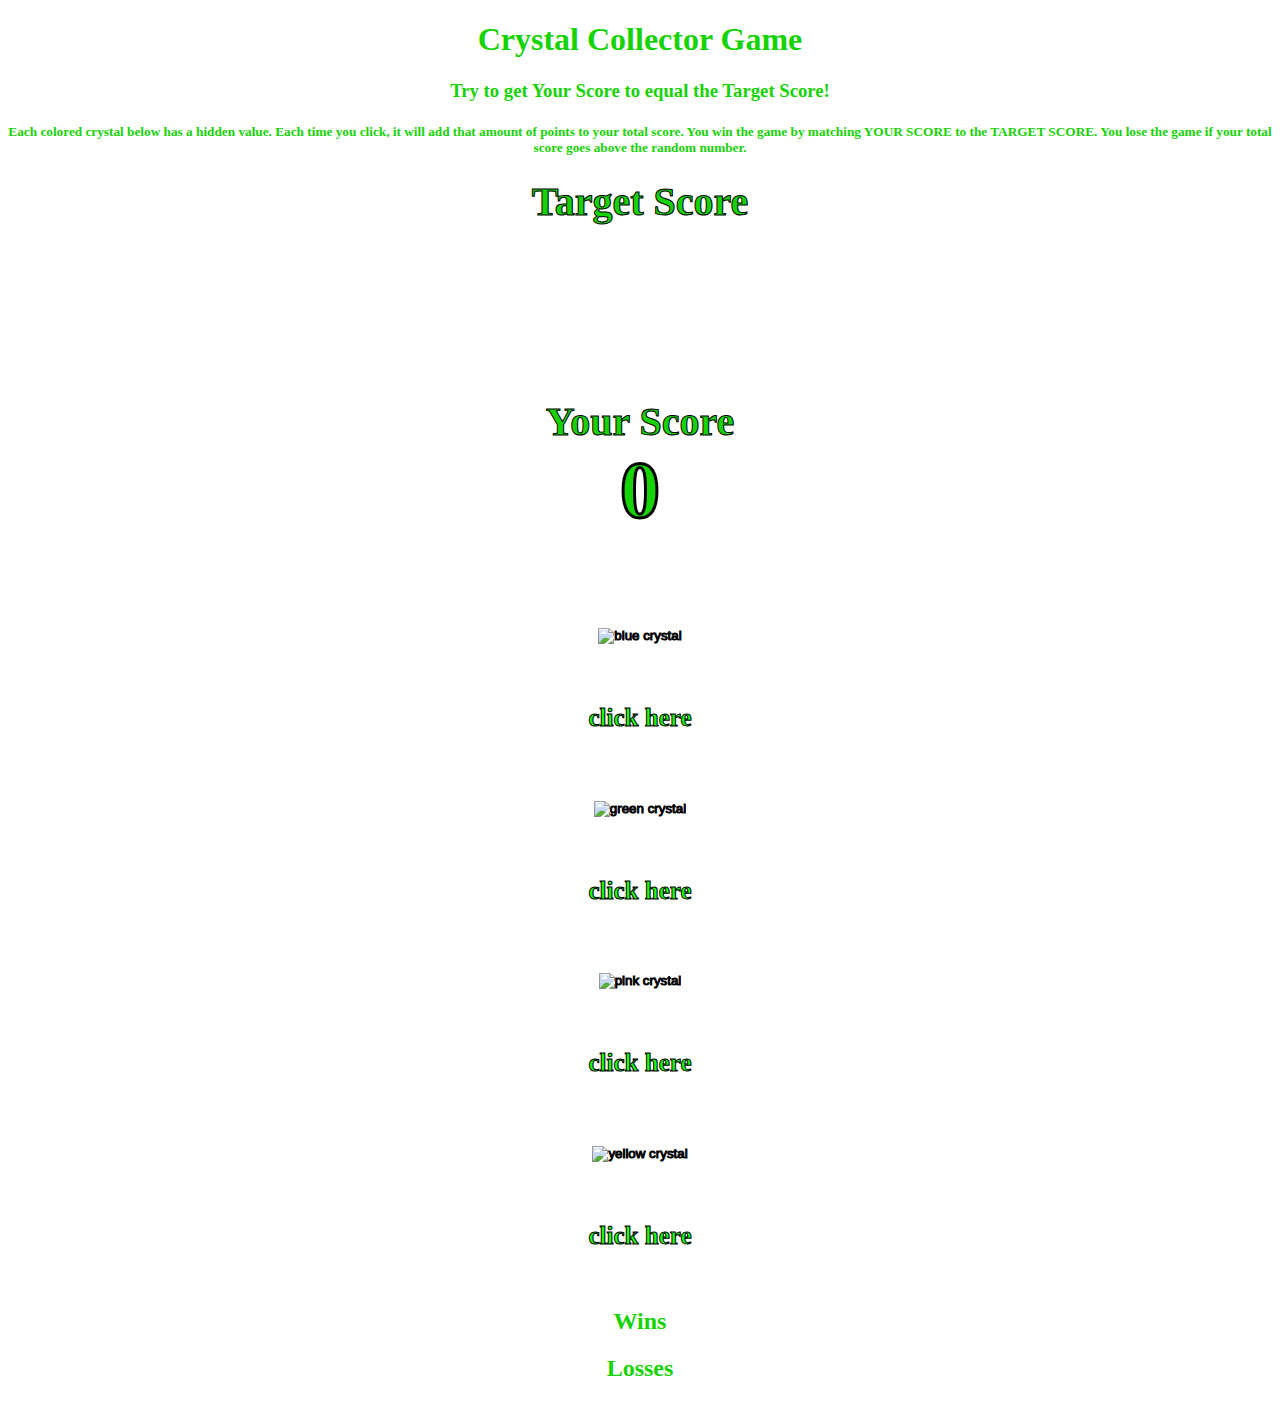
==== index.html @ e45a89cb "final" ====
<!DOCTYPE html>
<html lang="en">

<head>
  <meta charset="UTF-8">
  <meta name="viewport" content="width=device-width, initial-scale=1.0">
  <meta http-equiv="X-UA-Compatible" content="ie=edge">
  <title>Crystal Collector Game</title>
  <link rel="stylesheet" href="assets/css/reset.css">
  <link rel="stylesheet" href="assets/css/style.css">
  <link rel="stylesheet" href="https://stackpath.bootstrapcdn.com/bootstrap/4.1.3/css/bootstrap.min.css" integrity="sha384-MCw98/SFnGE8fJT3GXwEOngsV7Zt27NXFoaoApmYm81iuXoPkFOJwJ8ERdknLPMO"
    crossorigin="anonymous">
</head>

<body>
  <div class="container">
    <div class="panel border border-warning">
      <h1>Crystal Collector Game</h1>
      <div class="row">
        <div class="col-sm">
          <h3>Try to get Your Score to equal the Target Score!</h3>
          <h5>Each colored crystal below has a hidden value. Each time you click, it will add that amount of points to
            your total score.
            You win the game by matching YOUR SCORE to the TARGET SCORE.
            You lose the game if your total score goes above the random number.</h5>
        </div>
      </div>
    </div>
    <div class="row">
      <div class="col-sm-6">
        <div class="targetValue">
          <div id="target">Target Score</div>
          <div id="targetValue"></div>
        </div>
      </div>
      <div class="col-sm-6">
        <div class="targetValue">
        <div id="target">Your Score</div>
        <div id="counter">0</div>
      </div>
      </div>
    </div>

  <div class="row">
    <div class="col-sm-3">
      <input type="image" id="crystalOneValue" class="img-fluid" src="assets/images/blue_crystal.PNG" alt="blue crystal">
      <h6>click here</h6>
    </div>
    <div class="col-sm-3">
      <input type="image" id="crystalTwoValue" class="img-fluid" src="assets/images/green_crystal.PNG" alt="green crystal">
      <h6>click here</h6>
    </div>
    <div class="col-sm-3">
        <input type="image" id="crystalThreeValue" class="img-fluid" src="assets/images/pink_crystal.PNG" alt="pink crystal">
        <h6>click here</h6>
      </div>
    <div class="col-sm-3">
      <input type="image" id="crystalFourValue" class="img-fluid" src="assets/images/yellow_crystal.PNG" alt="yellow crystal">
      <h6>click here</h6>
    </div>
  </div>

  <div class="row border border-warning">
    <div class="col-sm-6">
      <h2>Wins</h2>
      <h2 id="wins"></h2>
    </div>
    <div class="col-sm-6">
      <h2>Losses</h2>
      <h2 id="losses"></h2>
    </div>
  </div>
  </div>

  <!-- Optional Javascript Links -->
  <script src="https://code.jquery.com/jquery-3.3.1.slim.min.js" integrity="sha256-3edrmyuQ0w65f8gfBsqowzjJe2iM6n0nKciPUp8y+7E="
    crossorigin="anonymous"></script>
  <script src="https://cdnjs.cloudflare.com/ajax/libs/popper.js/1.14.3/umd/popper.min.js" integrity="sha384-ZMP7rVo3mIykV+2+9J3UJ46jBk0WLaUAdn689aCwoqbBJiSnjAK/l8WvCWPIPm49"
    crossorigin="anonymous"></script>
  <script src="https://stackpath.bootstrapcdn.com/bootstrap/4.1.3/js/bootstrap.min.js" integrity="sha384-ChfqqxuZUCnJSK3+MXmPNIyE6ZbWh2IMqE241rYiqJxyMiZ6OW/JmZQ5stwEULTy"
    crossorigin="anonymous"></script>

  <!-- Local javascript -->
  <script src="assets/javascript/game-test.js"></script>

</body>

</html>
---- assets/css/style.css ----
.container {
    text-align: center;
    color: rgb(22, 211, 5)
}
.targetValue {
    background-image: url('../images/white_crystal.PNG');
    background-repeat: no-repeat;
    width: 415px;
    height: 220px;
    background-size: 100% 100%;
    font-weight: bold;
    display: block;
    margin-left: auto;
    margin-right: auto;
    font-size: 40px;
    -webkit-text-stroke-width: 1px;
    -webkit-text-stroke-color: black;
}
#targetValue, #counter {
    font-size: 80px;
    -webkit-text-stroke-width: 3px;
    font-weight: bolder;
    -webkit-text-stroke-color: black;
}

}
h1, h2 {
    
    -webkit-text-stroke-width: 1px;
    -webkit-text-stroke-color: black;
    font-weight: bold;
}
.panel {
    border: 2px yellow;
}
h6, .col-sm-3 {
    text-align: center;
    color: rgb(29, 255, 8);
    font-size: 25px;
    -webkit-text-stroke-width: 1px;
    -webkit-text-stroke-color: black;
    font-weight: bolder;
}
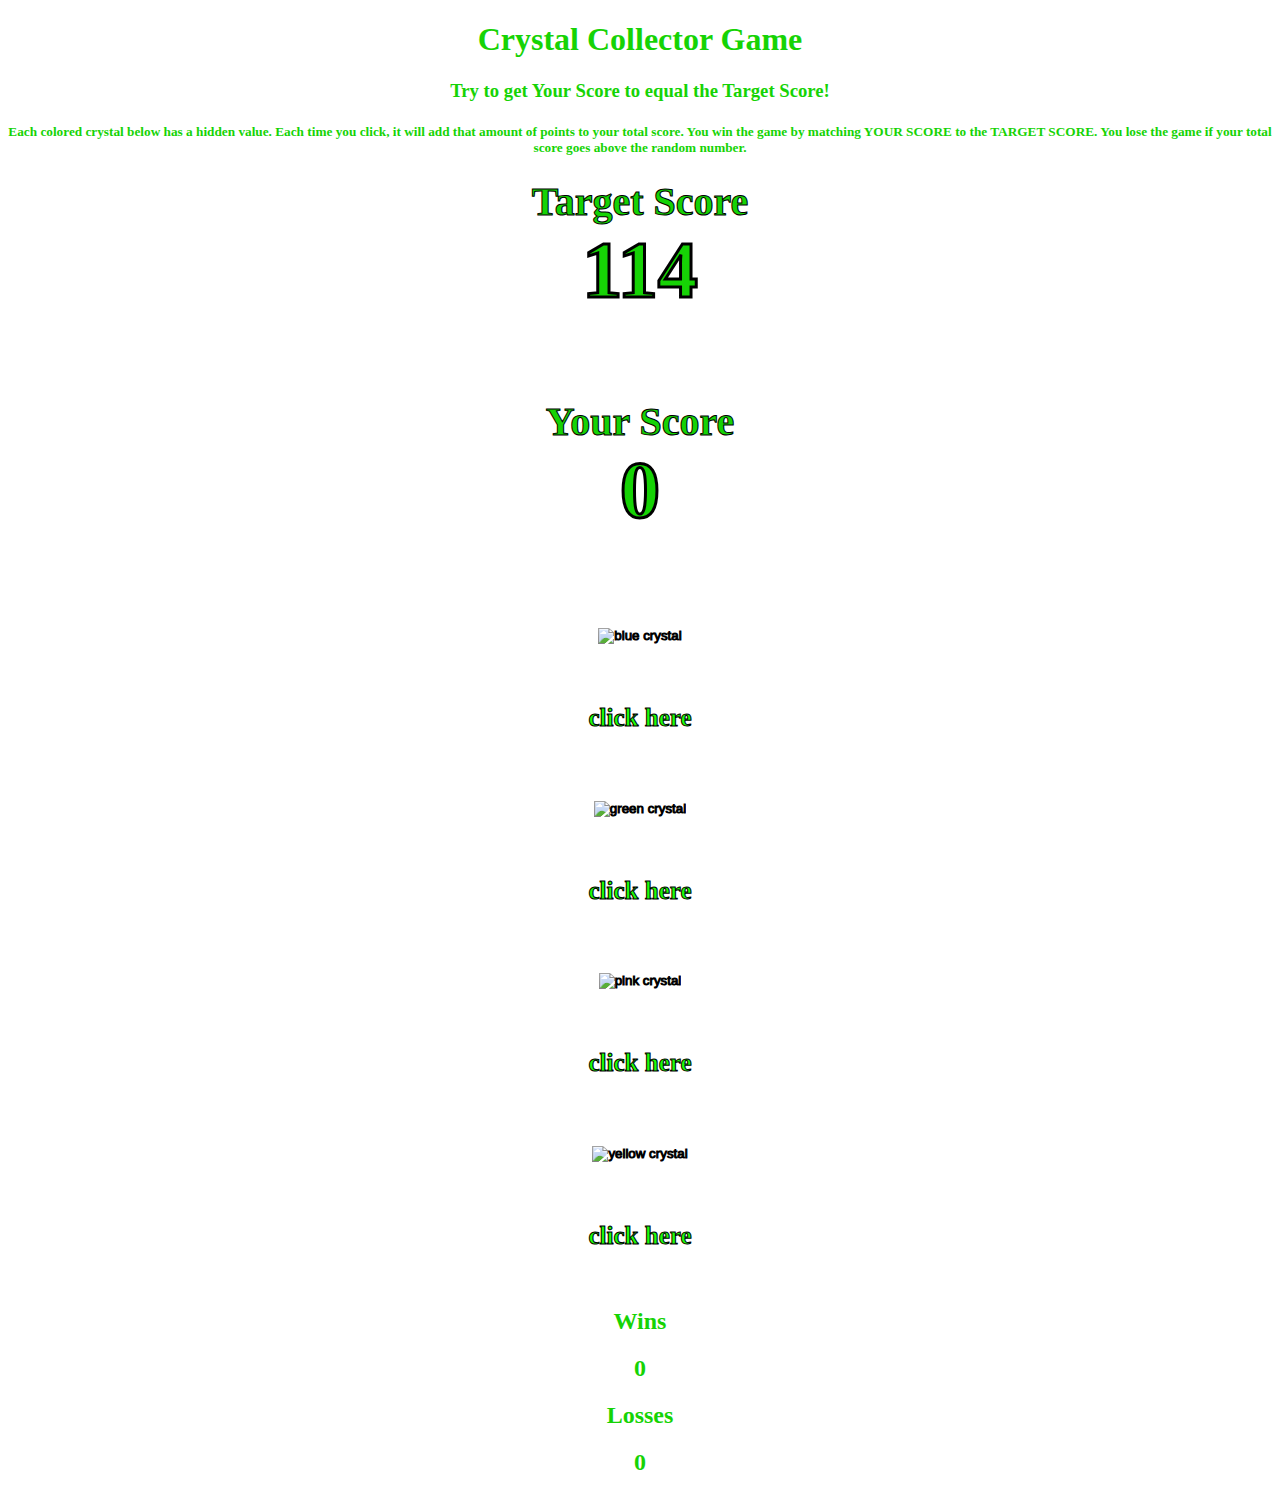
==== commit 15dfcea7: "final with green crystal adjustment" ====
--- a/index.html
+++ b/index.html
@@ -81,7 +81,7 @@
     crossorigin="anonymous"></script>
 
   <!-- Local javascript -->
-  <script src="assets/javascript/game-test.js"></script>
+  <script src="assets/javascript/game.js"></script>
 
 </body>
 
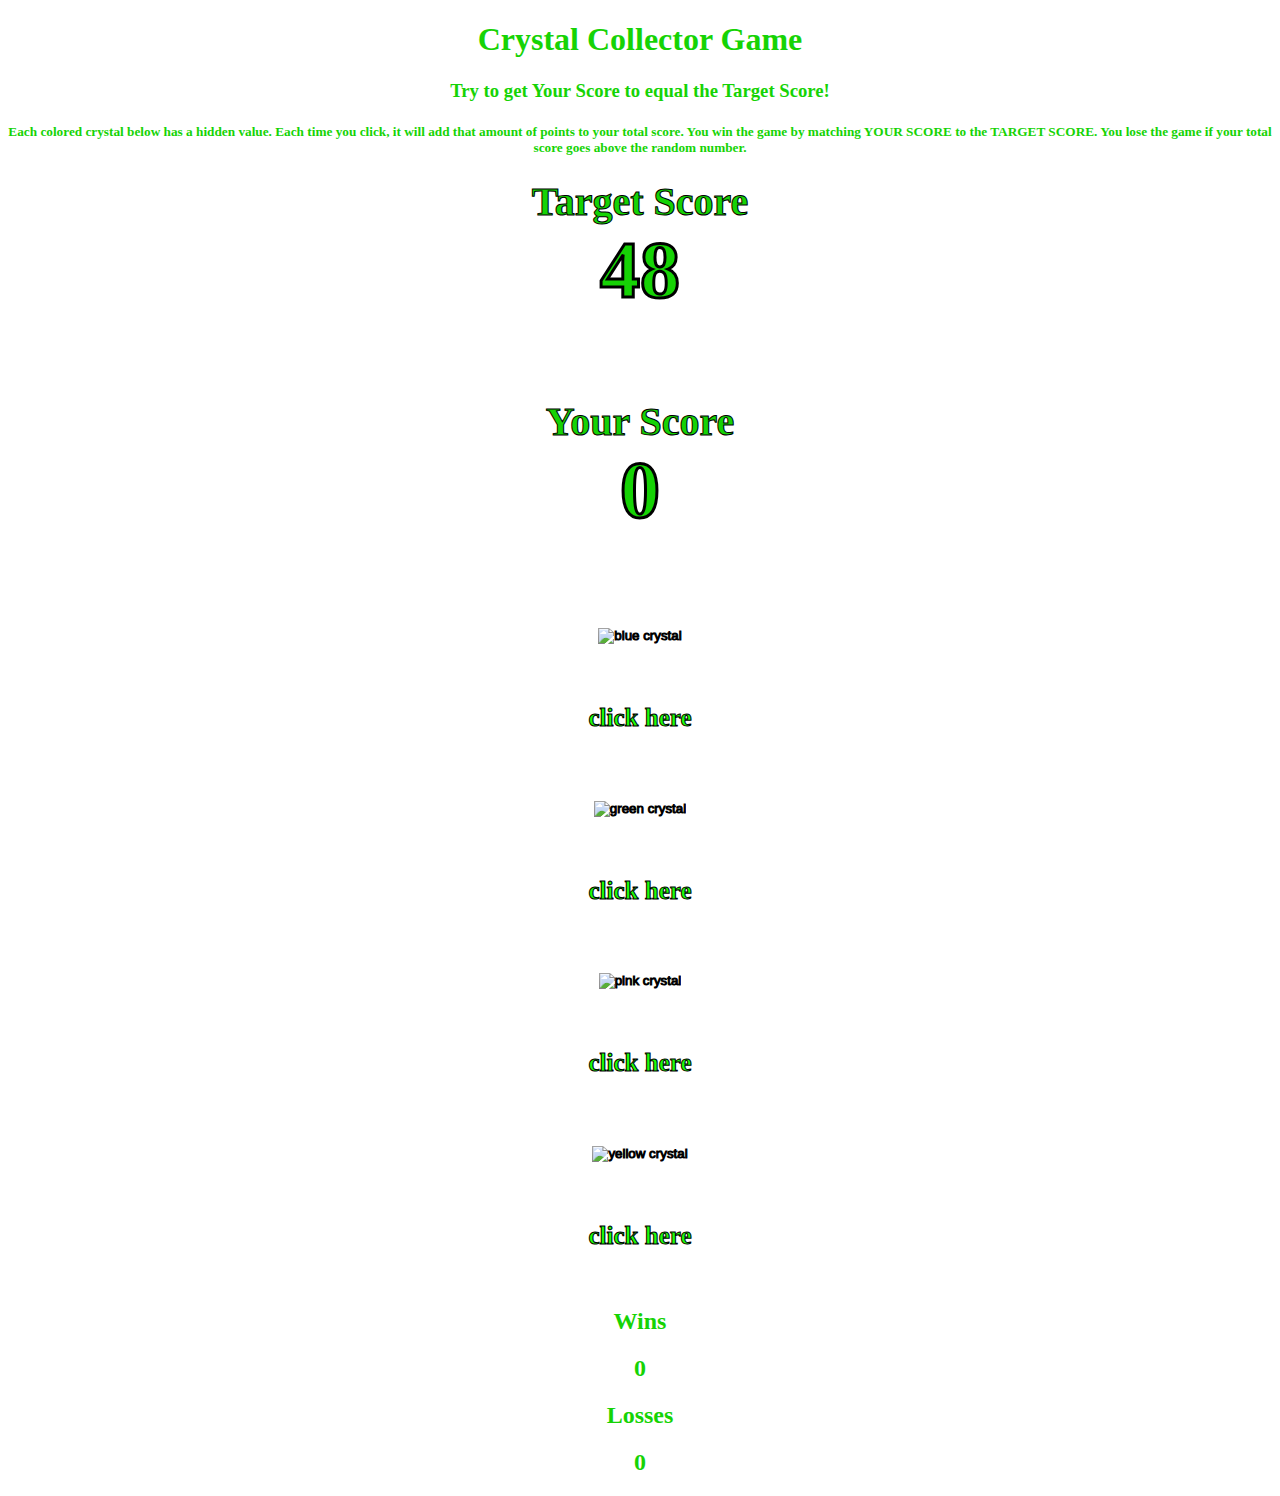
==== commit 0a8aca90: "green changed to blue" ====
--- a/index.html
+++ b/index.html
@@ -47,7 +47,7 @@
       <h6>click here</h6>
     </div>
     <div class="col-sm-3">
-      <input type="image" id="crystalTwoValue" class="img-fluid" src="assets/images/green_crystal.PNG" alt="green crystal">
+      <input type="image" id="crystalTwoValue" class="img-fluid" src="assets/images/blue_crystal.PNG" alt="green crystal">
       <h6>click here</h6>
     </div>
     <div class="col-sm-3">
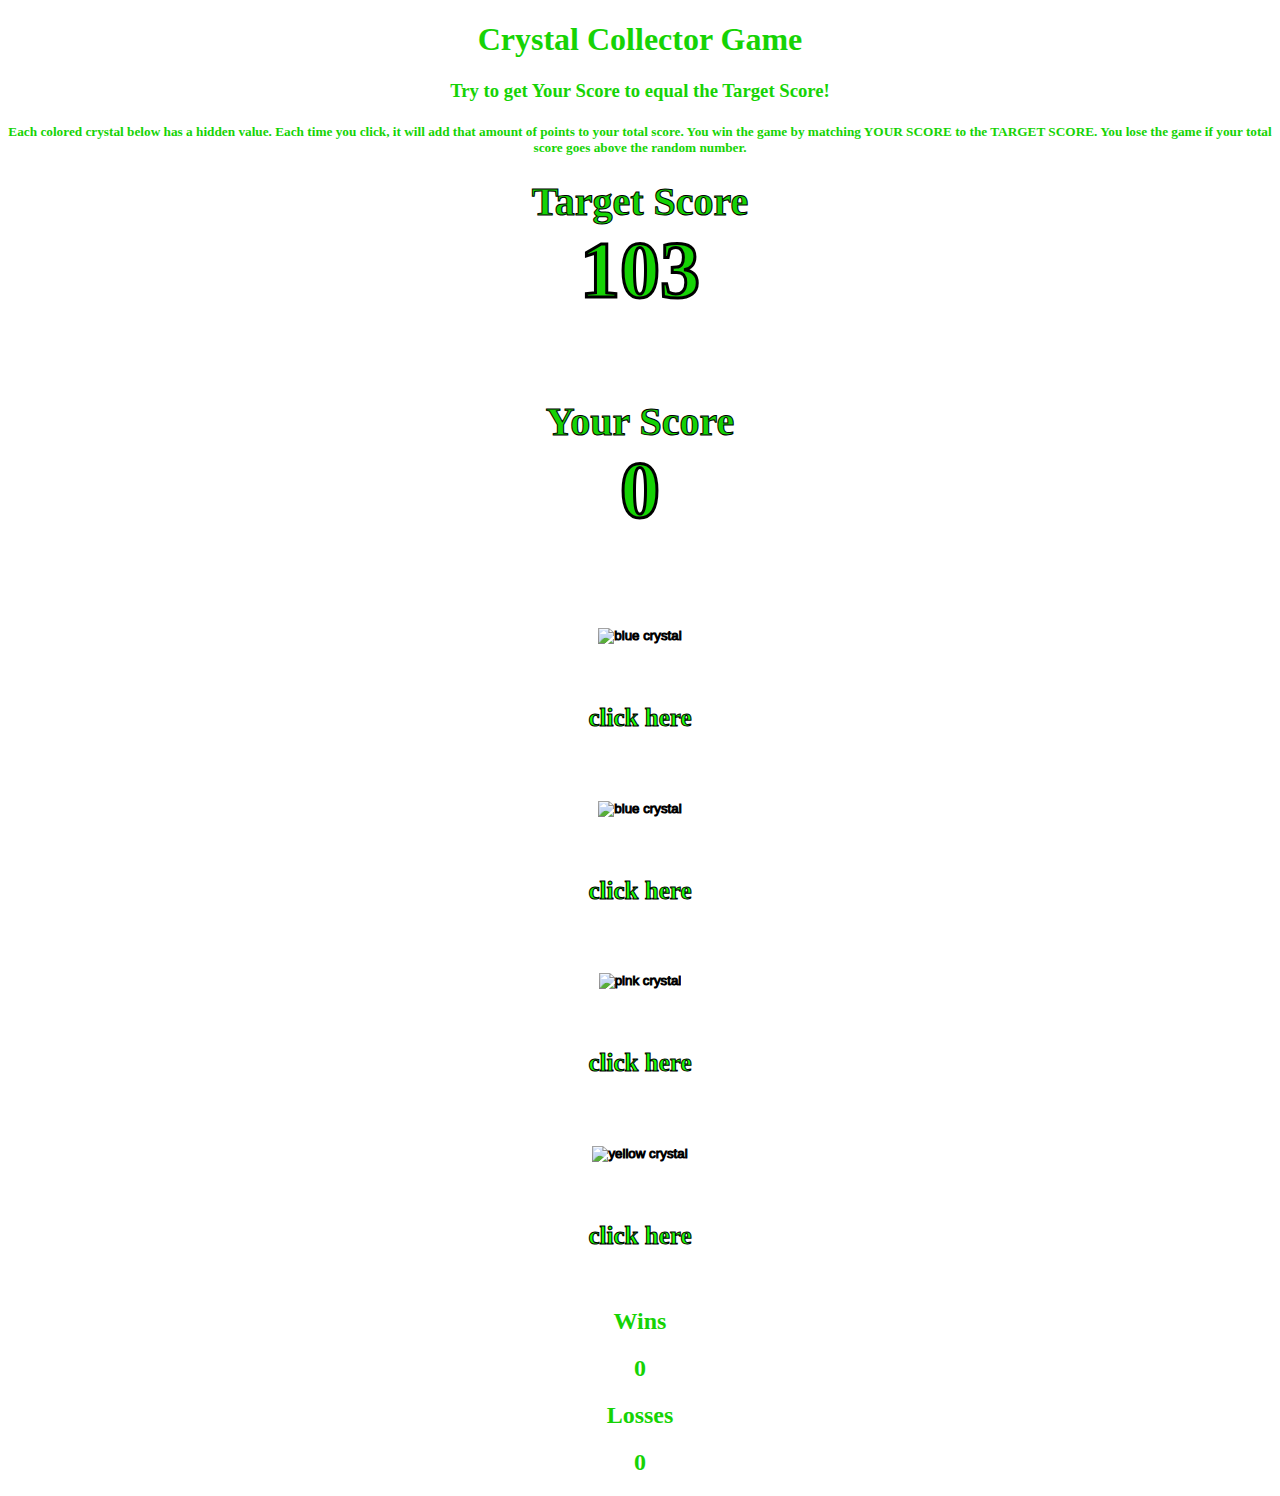
==== commit 0c466df9: "blue crystal replacement" ====
--- a/index.html
+++ b/index.html
@@ -47,7 +47,7 @@
       <h6>click here</h6>
     </div>
     <div class="col-sm-3">
-      <input type="image" id="crystalTwoValue" class="img-fluid" src="assets/images/blue_crystal.PNG" alt="green crystal">
+      <input type="image" id="crystalTwoValue" class="img-fluid" src="assets/images/blue_crystal.PNG" alt="blue crystal">
       <h6>click here</h6>
     </div>
     <div class="col-sm-3">
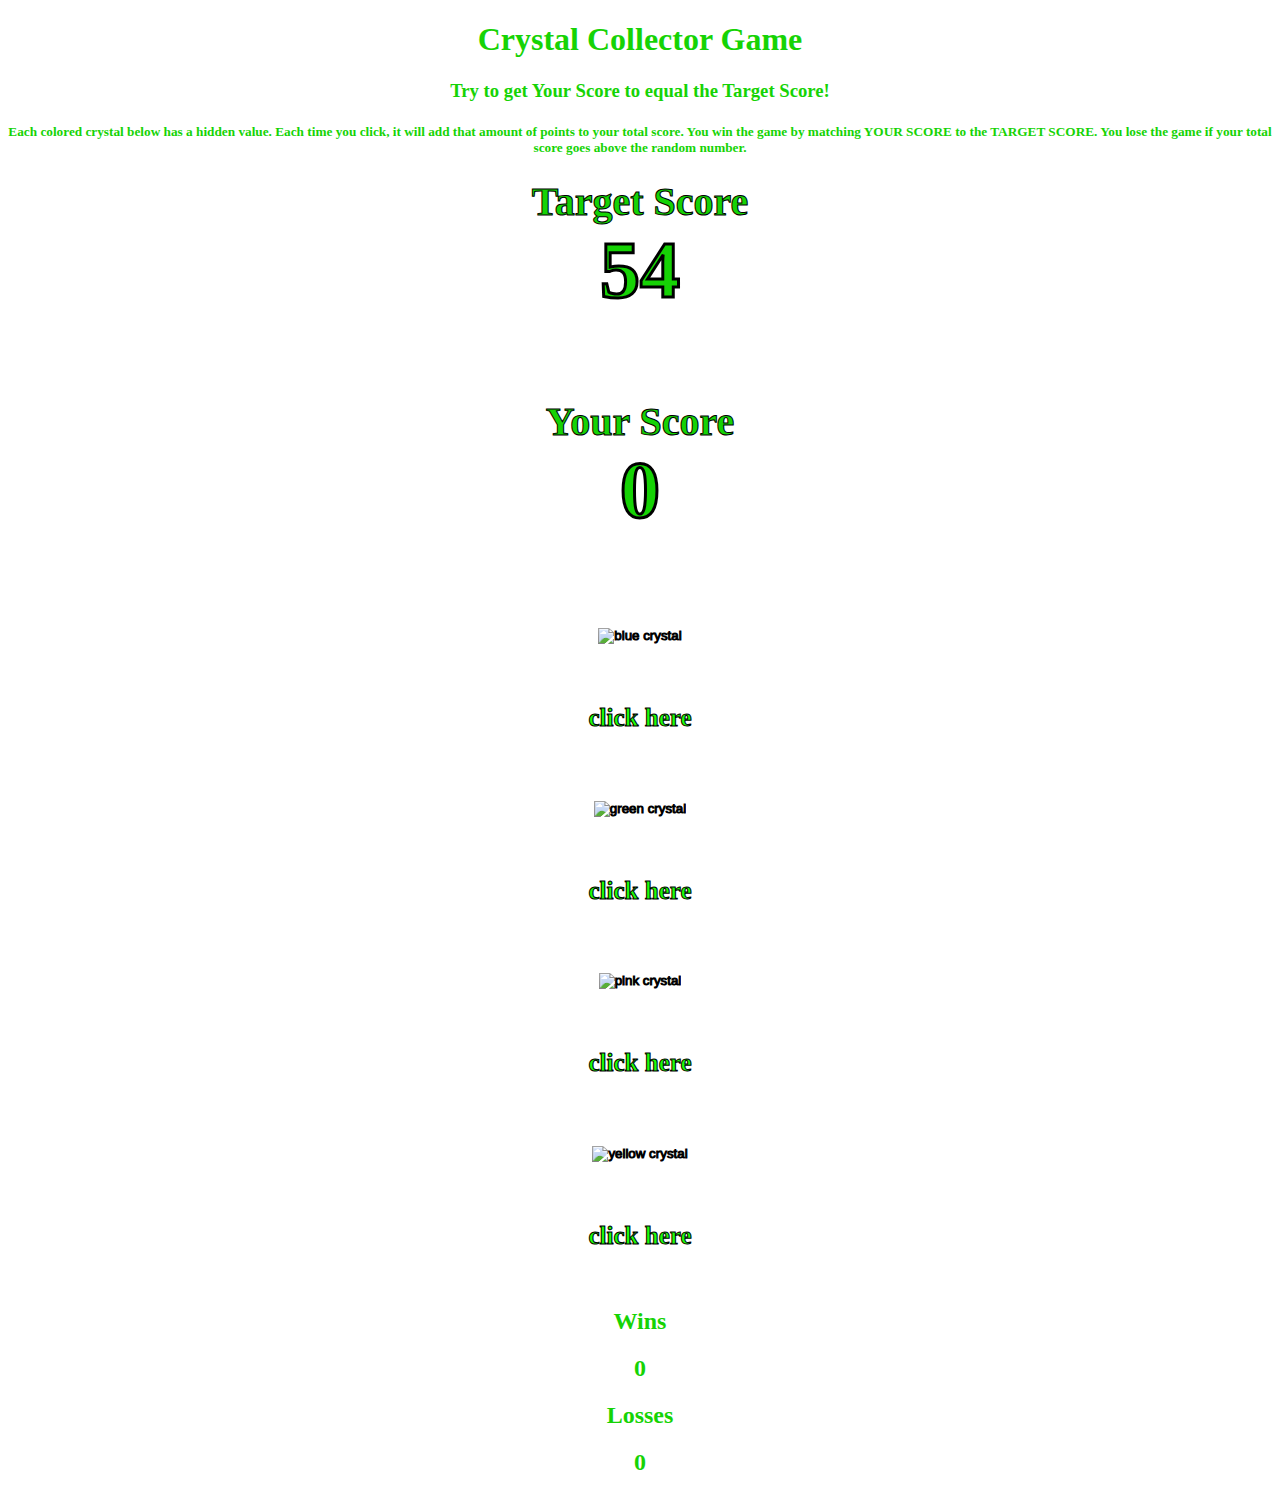
==== commit 17671d91: "green fixed" ====
--- a/index.html
+++ b/index.html
@@ -47,7 +47,7 @@
       <h6>click here</h6>
     </div>
     <div class="col-sm-3">
-      <input type="image" id="crystalTwoValue" class="img-fluid" src="assets/images/blue_crystal.PNG" alt="blue crystal">
+      <input type="image" id="crystalTwoValue" class="img-fluid" src="assets/images/green2_crystal.PNG" alt="green crystal">
       <h6>click here</h6>
     </div>
     <div class="col-sm-3">
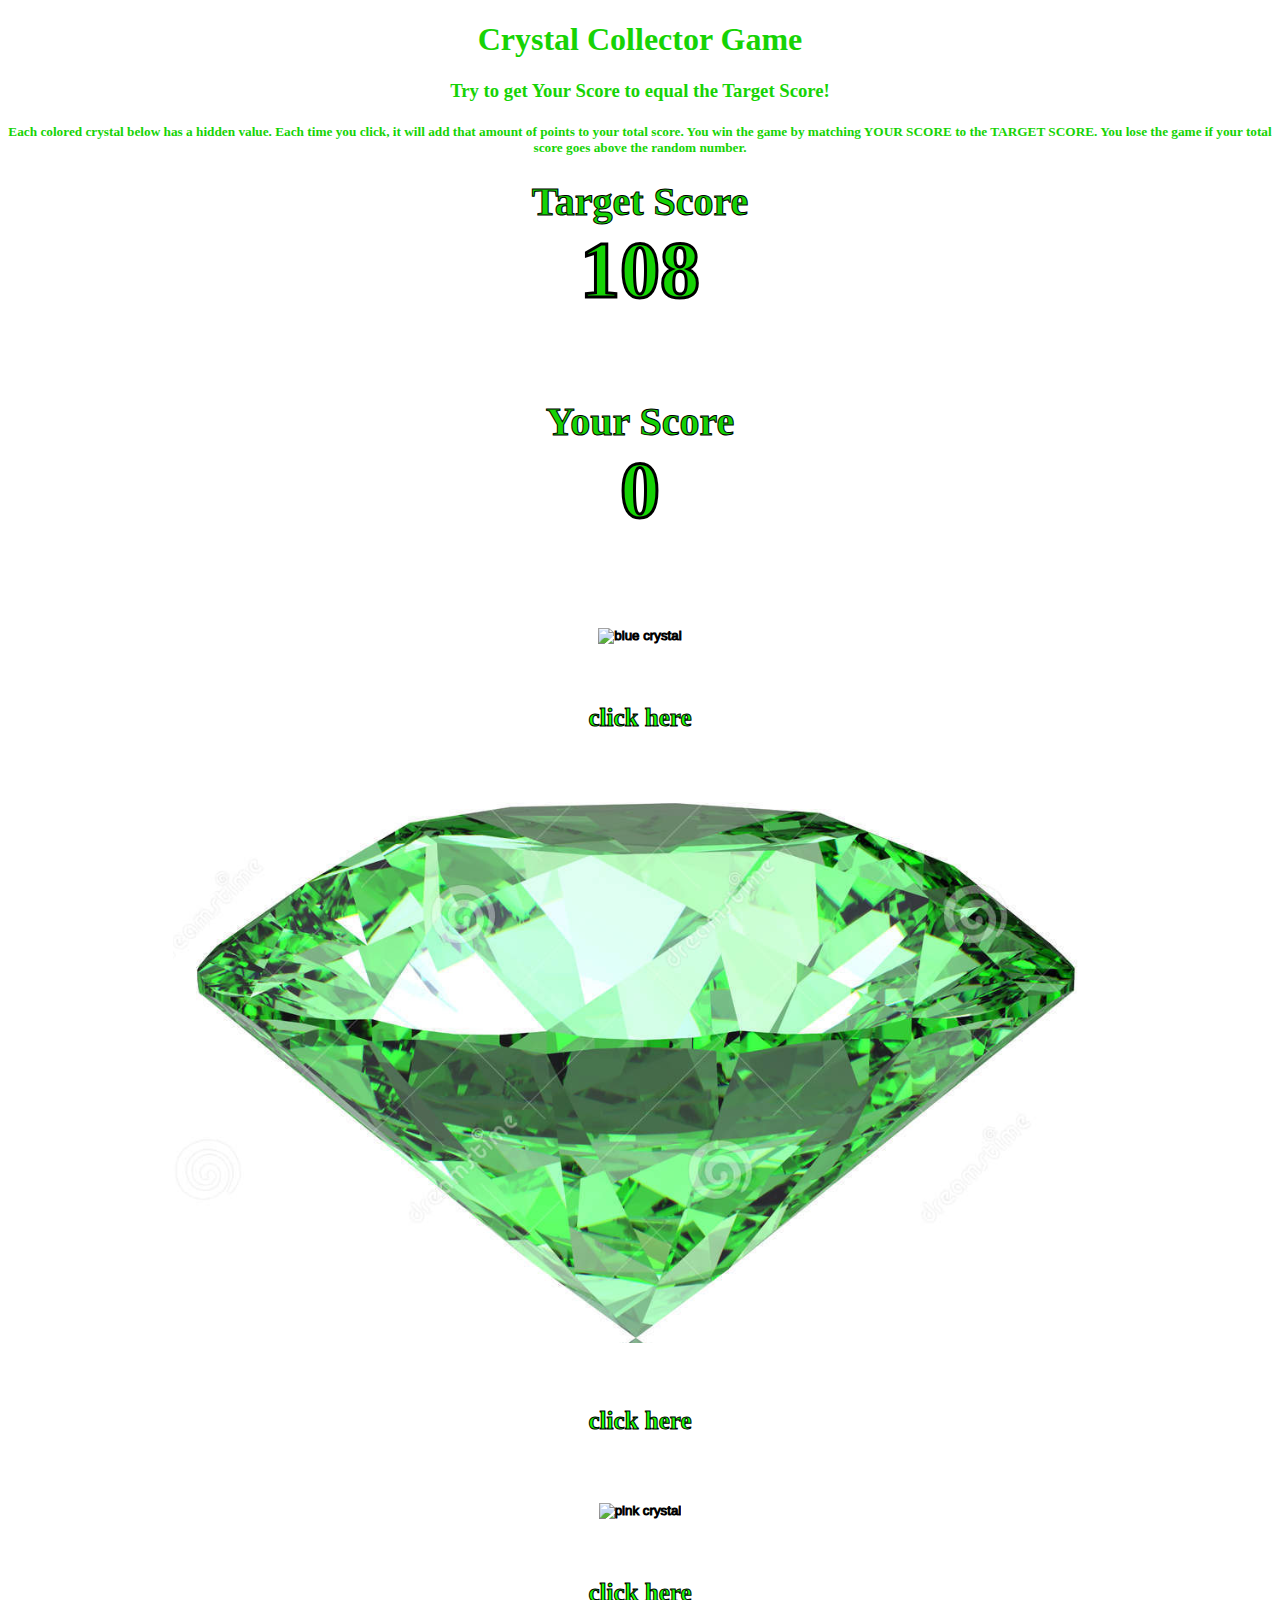
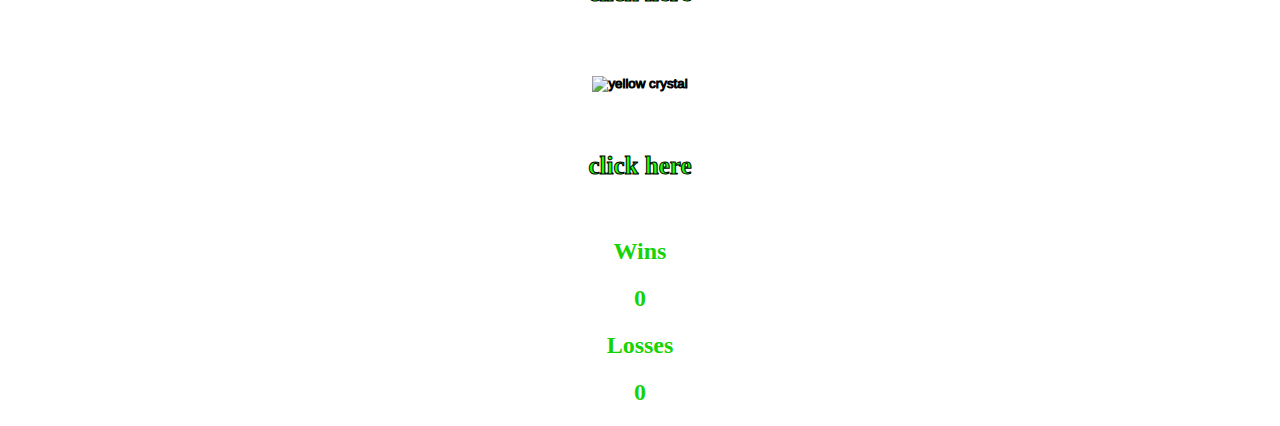
==== commit 4f256170: "added greenish" ====
--- a/index.html
+++ b/index.html
@@ -47,7 +47,7 @@
       <h6>click here</h6>
     </div>
     <div class="col-sm-3">
-      <input type="image" id="crystalTwoValue" class="img-fluid" src="assets/images/green2_crystal.PNG" alt="green crystal">
+      <input type="image" id="crystalTwoValue" class="img-fluid" src="assets/images/greenish_crystal.PNG" alt="green crystal">
       <h6>click here</h6>
     </div>
     <div class="col-sm-3">
